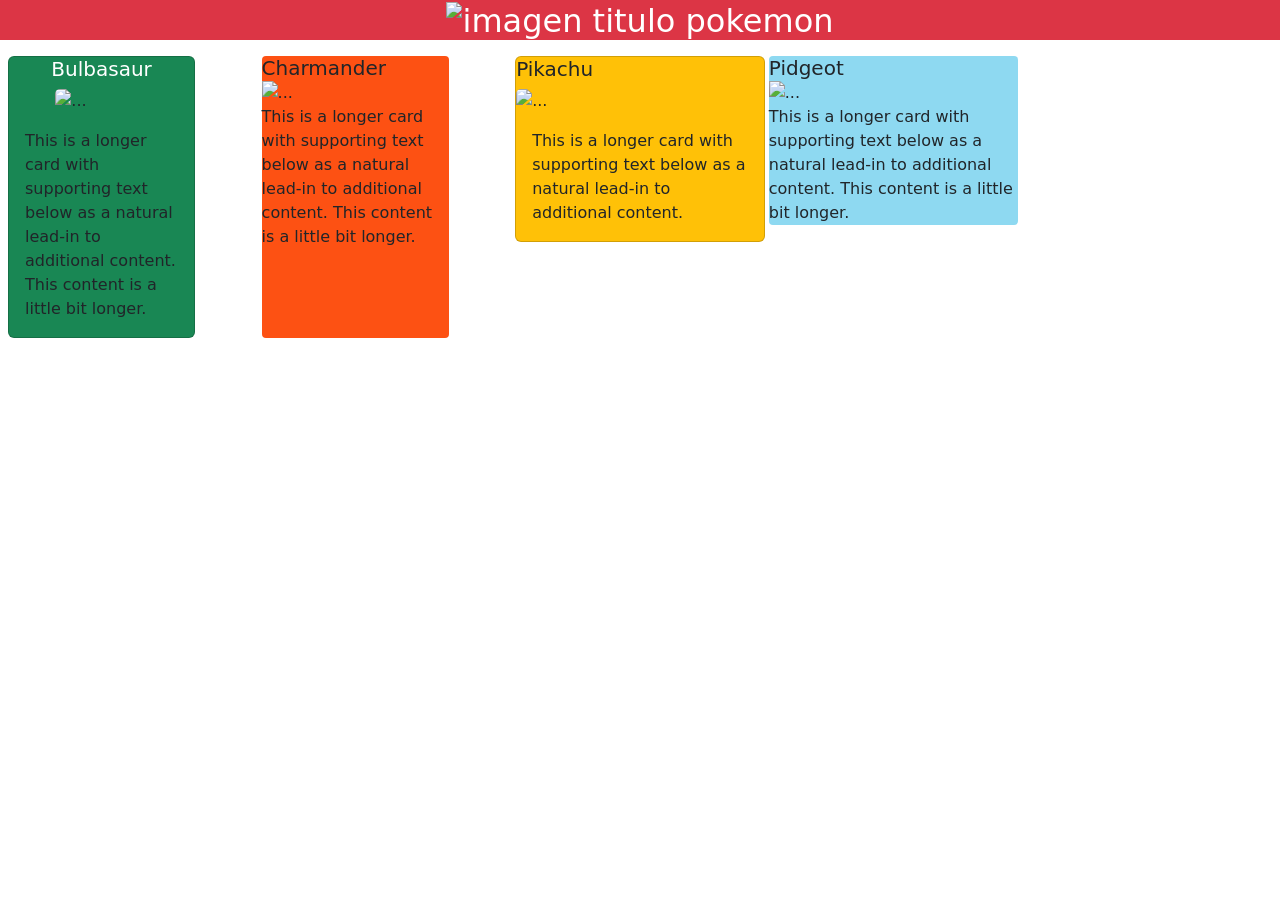
==== index.html @ b45d2895 "modifique y agregue imagenes al index" ====
<!DOCTYPE html>
<html lang="en">
  <head>
    <meta charset="UTF-8" />
    <meta name="viewport" content="width=device-width, initial-scale=1.0" />
    <title>pokedex</title>
    <link rel="stylesheet" href="./style.css" />
    <link
      href="https://cdn.jsdelivr.net/npm/bootstrap@5.3.7/dist/css/bootstrap.min.css"
      rel="stylesheet"
      integrity="sha384-LN+7fdVzj6u52u30Kp6M/trliBMCMKTyK833zpbD+pXdCLuTusPj697FH4R/5mcr"
      crossorigin="anonymous"
    />
    <script
      src="https://cdn.jsdelivr.net/npm/bootstrap@5.3.7/dist/js/bootstrap.bundle.min.js"
      integrity="sha384-ndDqU0Gzau9qJ1lfW4pNLlhNTkCfHzAVBReH9diLvGRem5+R9g2FzA8ZGN954O5Q"
      crossorigin="anonymous"
    ></script>
  </head>
  <body>
    <header>
      <!-- TITULO POKEMON -->
      <h2 class="text-white text-center bg-danger mb-2">
        <img
          src="https://upload.wikimedia.org/wikipedia/commons/thumb/9/98/International_Pok%C3%A9mon_logo.svg/1200px-International_Pok%C3%A9mon_logo.svg.png"
          alt="imagen titulo pokemon"
          height="100px"
        />
      </h2>
      <!-- CARDS POKEMON -->
      <div class="row row-cols-1 row-cols-md-5 g-1 p-2">
        <div class="col">
          <div class="card bg-success align-items-center w-75 h-100">
            <h5 class="card-title text-white text-center">Bulbasaur</h5>
            <img
              src="https://guidesmedia.ign.com/guides/059687/images/blackwhite/pokemans_001.gif"
              class="card-img-top h-50 w-50"
              alt="..."
            />
            <div class="card-body">
              <p class="card-text">
                This is a longer card with supporting text below as a natural
                lead-in to additional content. This content is a little bit
                longer.
              </p>
            </div>
          </div>
        </div>
        <div class="col">
          <div class="cardCharmander rounded-1 w-75 h-100">
            <h5 class="card-title">Charmander</h5>
            <img
              src="https://blogger.googleusercontent.com/img/b/R29vZ2xl/AVvXsEgjWtD2GPQEuZR4dYz7dM93YPwKPSkNPJxz-mO_c2rNakFuAgyaz_c3Zgf1G117HnTAs_Y0EzEo2fOnHYhhOU7L8YKX2npHBN_OFH4u3NQfEiUcAqIwKYfbD4PxNCcD8s77EVBC7aloR_k/s1600/tumblr_static_tumblr_inline_mqktbkwfva1qz4rgp.gif"
              class="card-img-top h-50 w-50"
              alt="..."
            />
            <div class="card-body">
              <p class="card-text">
                This is a longer card with supporting text below as a natural
                lead-in to additional content. This content is a little bit
                longer.
              </p>
            </div>
          </div>
        </div>
        <div class="col">
          <div class="card bg-warning">
            <h5 class="card-title">Pikachu</h5>
            <img
              src="https://images-wixmp-ed30a86b8c4ca887773594c2.wixmp.com/f/27f1e9b4-971b-4a42-b35b-a98743a656e2/d5ihhg6-9b4d98e3-9c45-482f-bb00-752b5b01b5d5.png/v1/fill/w_900,h_1200/pikachu_painted_pixels_by_a_wild_wat_appeared_d5ihhg6-fullview.png?token=eyJ0eXAiOiJKV1QiLCJhbGciOiJIUzI1NiJ9.[base64].Urmycqu0u8VeJy4Gec1QJnk7K5RIu4tMMYngkIs_CtA"
              class="card-img-top w-75 h-100"
              alt="..."
            />
            <div class="card-body">
              <p class="card-text">
                This is a longer card with supporting text below as a natural
                lead-in to additional content.
              </p>
            </div>
          </div>
        </div>
        <div class="col">
          <div class="cardPigeot rounded-1">
            <h5 class="card-title">Pidgeot</h5>
            <img
              src="https://66.media.tumblr.com/tumblr_maore5pyvZ1rfjowdo1_500.gif"
              class="card-img-top w-75 h-100"
              alt="..."
            />
            <div class="card-body">
              <p class="card-text">
                This is a longer card with supporting text below as a natural
                lead-in to additional content. This content is a little bit
                longer.
              </p>
            </div>
          </div>
        </div>
      </div>
    </header>
  </body>
</html>
---- style.css ----
/* .h2 img{
    height: 100px;
    width: 100px;
} */
 .cardCharmander{
  background-color: rgb(253, 81, 19);
 border-color: orangered;
 }
 .cardPigeot{
    background-color: rgb(142, 217, 241);
 }
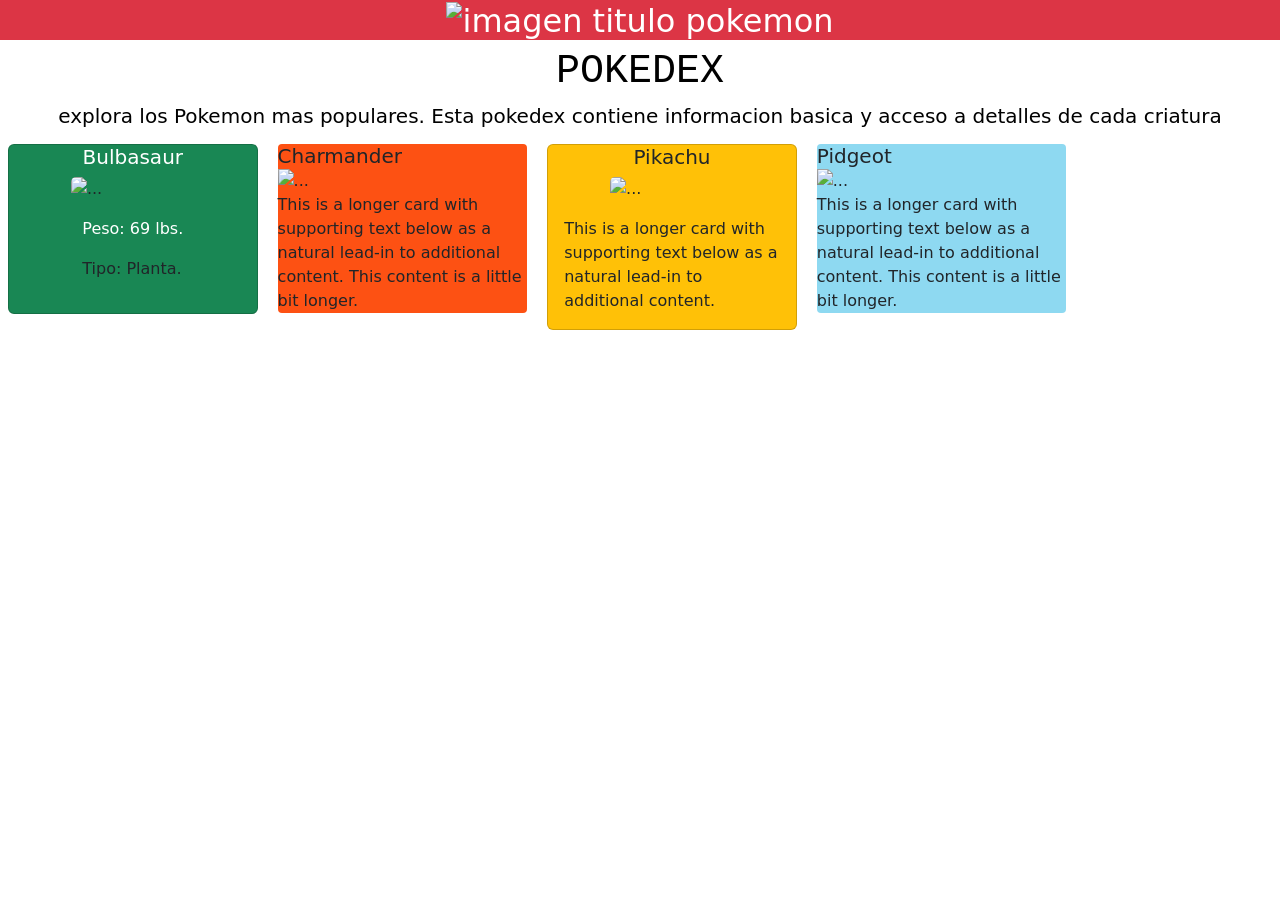
==== commit e326a9b4: "modifique y agregue titulos a las cards" ====
--- a/index.html
+++ b/index.html
@@ -27,10 +27,12 @@
           height="100px"
         />
       </h2>
+      <h1 class="text-black font-monospace text-center">POKEDEX</h1>
+      <h5 class="text-black  text-center">explora los Pokemon mas populares. Esta pokedex contiene informacion basica y acceso a detalles de cada criatura</h5>
       <!-- CARDS POKEMON -->
-      <div class="row row-cols-1 row-cols-md-5 g-1 p-2">
+      <div class="row row-cols-1 row-cols-md-5 g-1 p-2 d-flex gap-3">
         <div class="col">
-          <div class="card bg-success align-items-center w-75 h-100">
+          <div class="card bg-success align-items-center">
             <h5 class="card-title text-white text-center">Bulbasaur</h5>
             <img
               src="https://guidesmedia.ign.com/guides/059687/images/blackwhite/pokemans_001.gif"
@@ -38,16 +40,15 @@
               alt="..."
             />
             <div class="card-body">
-              <p class="card-text">
-                This is a longer card with supporting text below as a natural
-                lead-in to additional content. This content is a little bit
-                longer.
-              </p>
+              <p class="card-text text-white">
+               Peso: 69 lbs.
+              </p> 
+              <p> Tipo: Planta.</p>
             </div>
           </div>
         </div>
         <div class="col">
-          <div class="cardCharmander rounded-1 w-75 h-100">
+          <div class="cardCharmander rounded-1">
             <h5 class="card-title">Charmander</h5>
             <img
               src="https://blogger.googleusercontent.com/img/b/R29vZ2xl/AVvXsEgjWtD2GPQEuZR4dYz7dM93YPwKPSkNPJxz-mO_c2rNakFuAgyaz_c3Zgf1G117HnTAs_Y0EzEo2fOnHYhhOU7L8YKX2npHBN_OFH4u3NQfEiUcAqIwKYfbD4PxNCcD8s77EVBC7aloR_k/s1600/tumblr_static_tumblr_inline_mqktbkwfva1qz4rgp.gif"
@@ -64,11 +65,11 @@
           </div>
         </div>
         <div class="col">
-          <div class="card bg-warning">
+          <div class="card bg-warning align-items-center">
             <h5 class="card-title">Pikachu</h5>
             <img
               src="https://images-wixmp-ed30a86b8c4ca887773594c2.wixmp.com/f/27f1e9b4-971b-4a42-b35b-a98743a656e2/d5ihhg6-9b4d98e3-9c45-482f-bb00-752b5b01b5d5.png/v1/fill/w_900,h_1200/pikachu_painted_pixels_by_a_wild_wat_appeared_d5ihhg6-fullview.png?token=eyJ0eXAiOiJKV1QiLCJhbGciOiJIUzI1NiJ9.[base64].Urmycqu0u8VeJy4Gec1QJnk7K5RIu4tMMYngkIs_CtA"
-              class="card-img-top w-75 h-100"
+              class="card-img-top w-50 h-50"
               alt="..."
             />
             <div class="card-body">
@@ -84,7 +85,7 @@
             <h5 class="card-title">Pidgeot</h5>
             <img
               src="https://66.media.tumblr.com/tumblr_maore5pyvZ1rfjowdo1_500.gif"
-              class="card-img-top w-75 h-100"
+              class="card-img-top w-50 h-50"
               alt="..."
             />
             <div class="card-body">
--- a/style.css
+++ b/style.css
@@ -10,4 +10,4 @@
  .cardPigeot{
     background-color: rgb(142, 217, 241);
  }
- +      /* RESPONSIVE */
